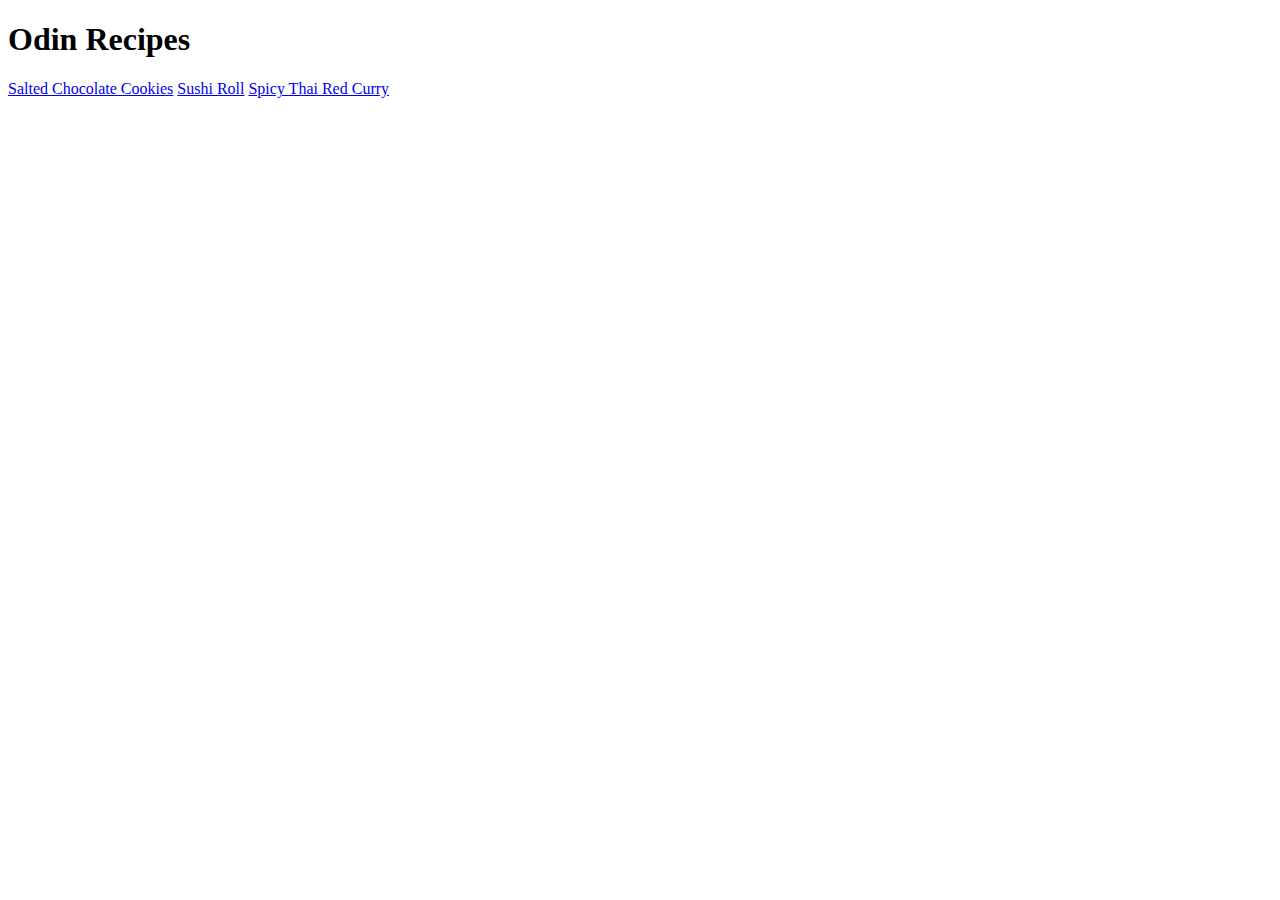
==== index.html @ bff2f763 "First real project" ====
<!DOCTYPE html>
<html lang="en">
<head>
    <meta charset="UTF-8">
    <title>Odin Recipes</title>
</head>
<body>
    <h1>Odin Recipes</h1>

    <a href='recipes/cookies.html'>Salted Chocolate Cookies</a>
    <a href='recipes/sushi.html'>Sushi Roll</a>
    <a href='recipes/curry.html'>Spicy Thai Red Curry</a>

</body>
</html>
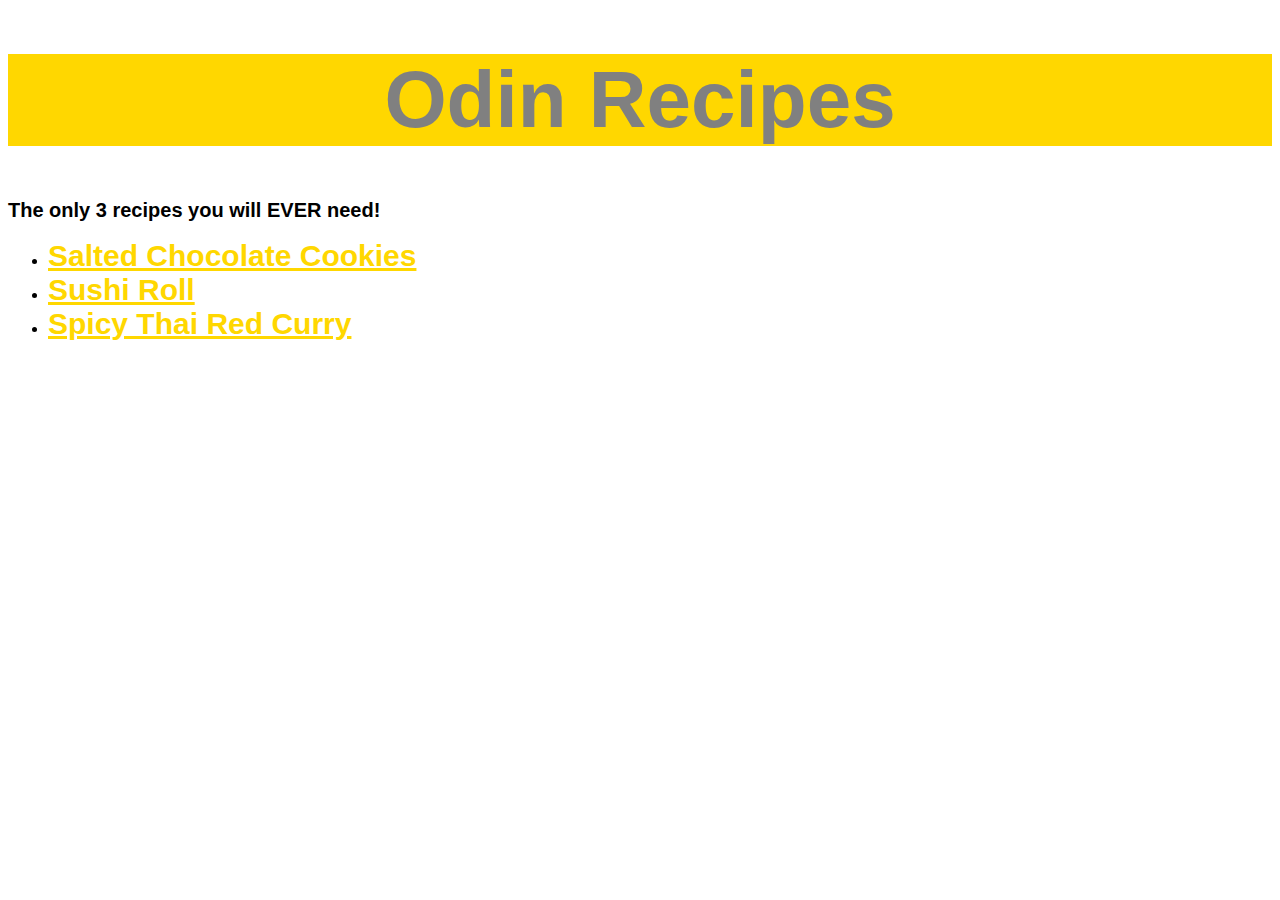
==== commit 77be01dd: "edit index.html and new style.css" ====
--- a/index.html
+++ b/index.html
@@ -3,13 +3,18 @@
 <head>
     <meta charset="UTF-8">
     <title>Odin Recipes</title>
+    <link rel="stylesheet" href="style.css">
 </head>
 <body>
-    <h1>Odin Recipes</h1>
+    <h1 id="main">Odin Recipes</h1>
 
-    <a href='recipes/cookies.html'>Salted Chocolate Cookies</a>
-    <a href='recipes/sushi.html'>Sushi Roll</a>
-    <a href='recipes/curry.html'>Spicy Thai Red Curry</a>
+    <h2 id="top-word">The only 3 recipes you will <bold>EVER</bold> need!</h2>
+
+    <ul>
+    <li><a class="links" href='recipes/cookies.html'>Salted Chocolate Cookies</a></li>
+    <li><a class="links" href='recipes/sushi.html'>Sushi Roll</a></li>
+    <li><a class="links" href='recipes/curry.html'>Spicy Thai Red Curry</a></li>
+    </ul>
 
 </body>
 </html>--- a/style.css
+++ b/style.css
@@ -0,0 +1,25 @@
+/* style.css */
+
+#main {
+
+    font-size: 80px;
+    background-color: gold;
+    color: grey;
+    text-align: center;
+    font-family:Impact, Haettenschweiler, 'Arial Narrow Bold', sans-serif;
+}
+
+.links {
+
+    font-size: 30px;
+    font-weight: bold;
+    color: gold;
+    font-family:'Trebuchet MS', 'Lucida Sans Unicode', 'Lucida Grande', 'Lucida Sans', Arial, sans-serif
+}
+
+#top-word {
+
+    font-size: 20px;
+    color: black;
+    font-family:Impact, Haettenschweiler, 'Arial Narrow Bold', sans-serif
+}